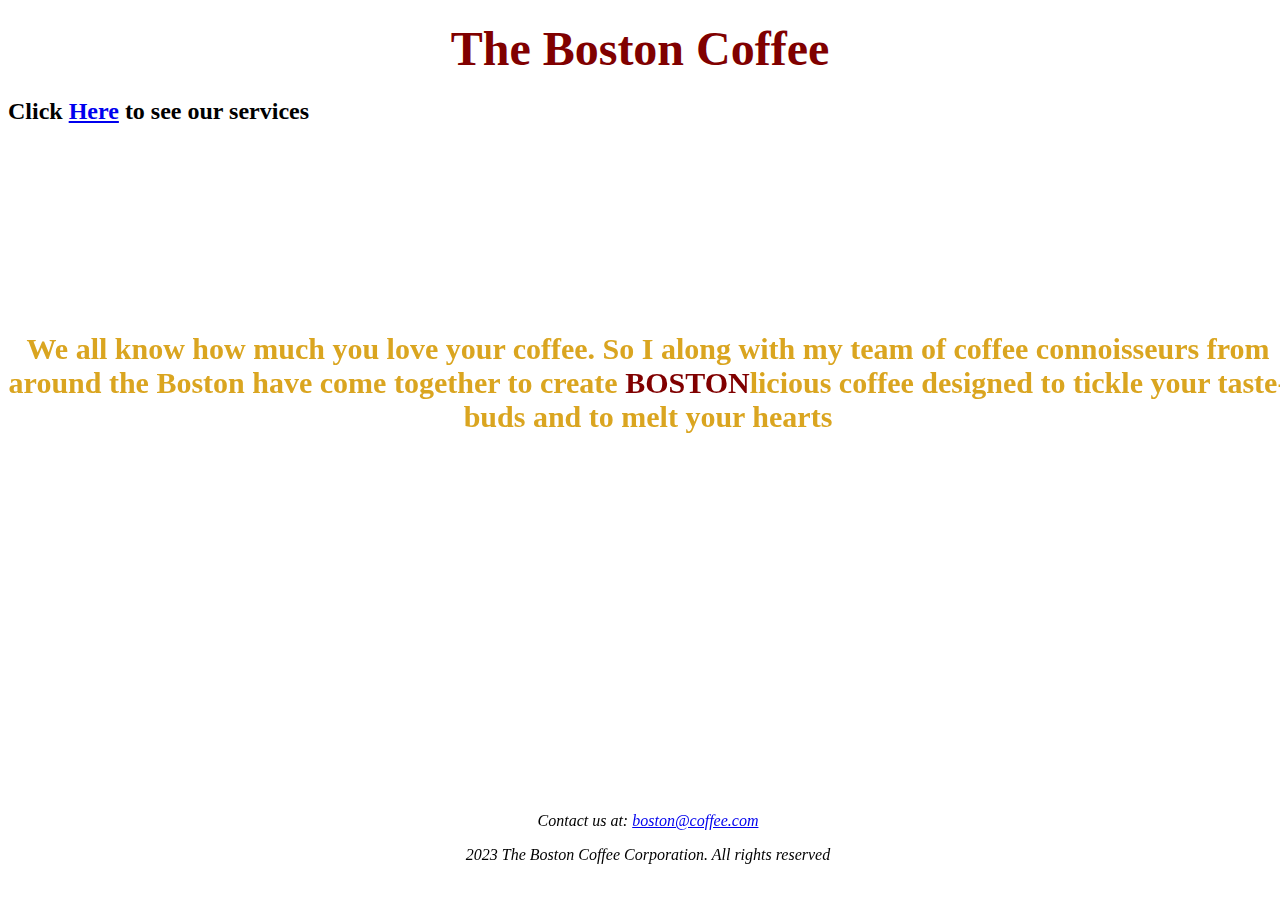
==== PartA/aboutUs.html @ 9a41856a "about us and some changes" ====
<!DOCTYPE html>
<html lang="en">
<head>
<title>The Boston Coffee</title>
<meta charset="utf-8">
<style type = "text/css">
body {
  background-image: url("foamCoffee.jpg");
  }
.footer{
	clear: left;
    padding: 0;
    text-align: center;
    vertical-align: middle;
    line-height: normal;
    margin: 0;
	font-style: italic;
    position: fixed;
    bottom: 20px;
    width: 100%;
}
.header{
	clear: left;
    padding: 0;
    text-align: center;
    vertical-align: middle;
    line-height: normal;
    margin: 0;
    position: fixed;
    top: 100px;
	width: 0%;
}

.content{
	padding: 0;
    text-align: center;
    vertical-align: middle;
    line-height: normal;
	font-size: 30px;
	color: #DAA520;
	font-weight: bold;
    margin: 0;
    position: fixed;
    top: 8cm;
    width: 100%;
}
ul{
	list-style-type: none;
	margin:0;
	padding:50;
	font-size: 20px;
	overflow:hidden;
	}

li {
    float: left;
	top: 80px;
}

li a {
	
    display: block;
	padding-top: 1cm;
	padding-left: 4cm;
    padding-right: 3cm;
	font-weight: bold;
	color: green;
    }

</style>

</head>
<body>

<center><h1><font size="8" color="maroon">The Boston Coffee</font></h1></center>

	
<div class="content">
<p>We all know how much you love your coffee. So I along with my team of coffee connoisseurs from around the Boston have come together to create <font color="maroon">BOSTON</font>licious coffee designed to tickle your taste-buds and to melt your hearts  </p>
</div>
	
<div class="footer">
  <p>Contact us at: <a href="mailto:Boston@coffee.com">
boston@coffee.com</a></p>
  <p>2023 The Boston Coffee Corporation. All rights reserved</p>
</div>
<footer>
    <h2>Click <a href="index.html">Here</a> to see our services</a></h2>

</footer>
</body>
</html>
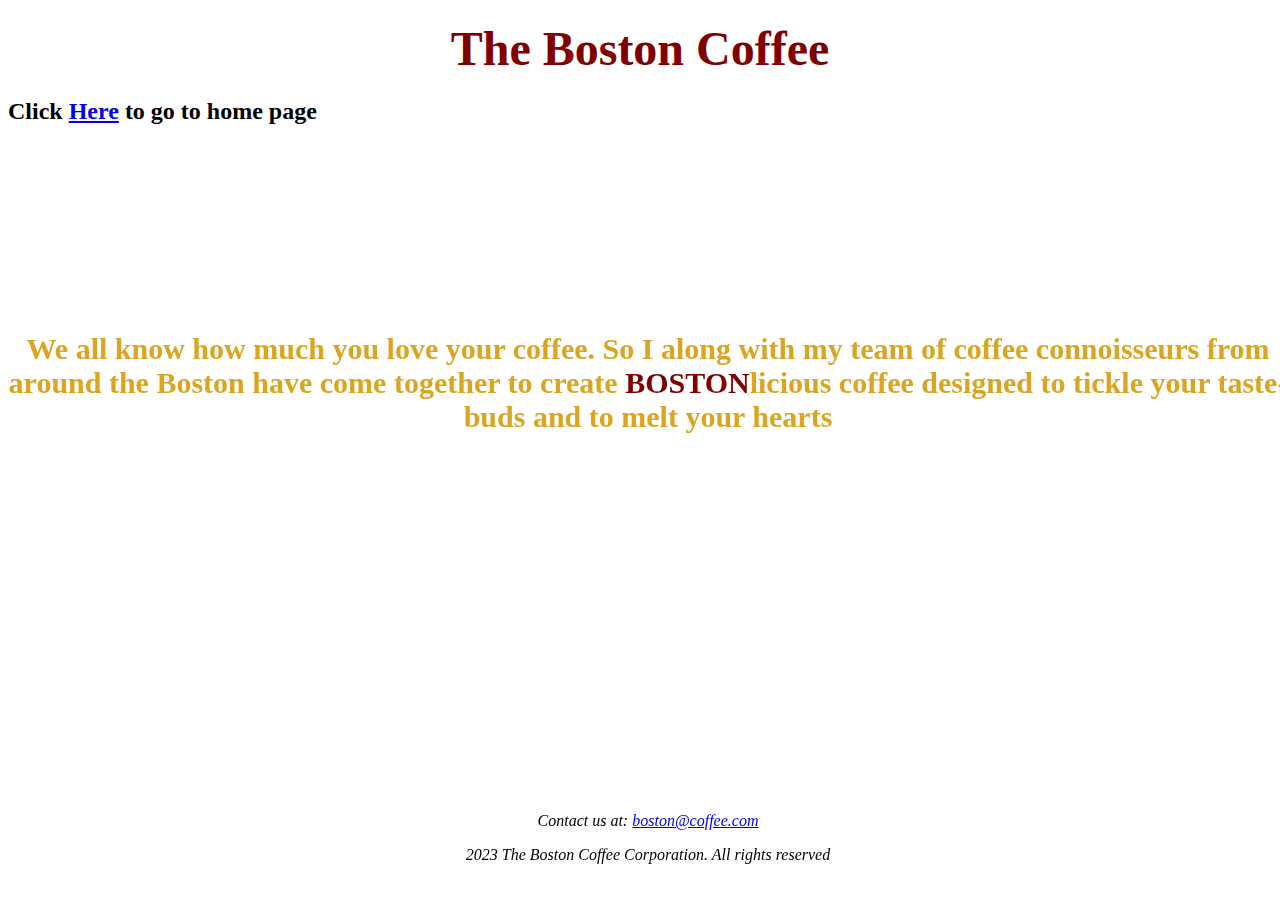
==== commit ba8a3b42: "minor changes" ====
--- a/PartA/aboutUs.html
+++ b/PartA/aboutUs.html
@@ -85,7 +85,7 @@
   <p>2023 The Boston Coffee Corporation. All rights reserved</p>
 </div>
 <footer>
-    <h2>Click <a href="index.html">Here</a> to see our services</a></h2>
+    <h2>Click <a href="index.html">Here</a> to go to home page</a></h2>
 
 </footer>
 </body>
